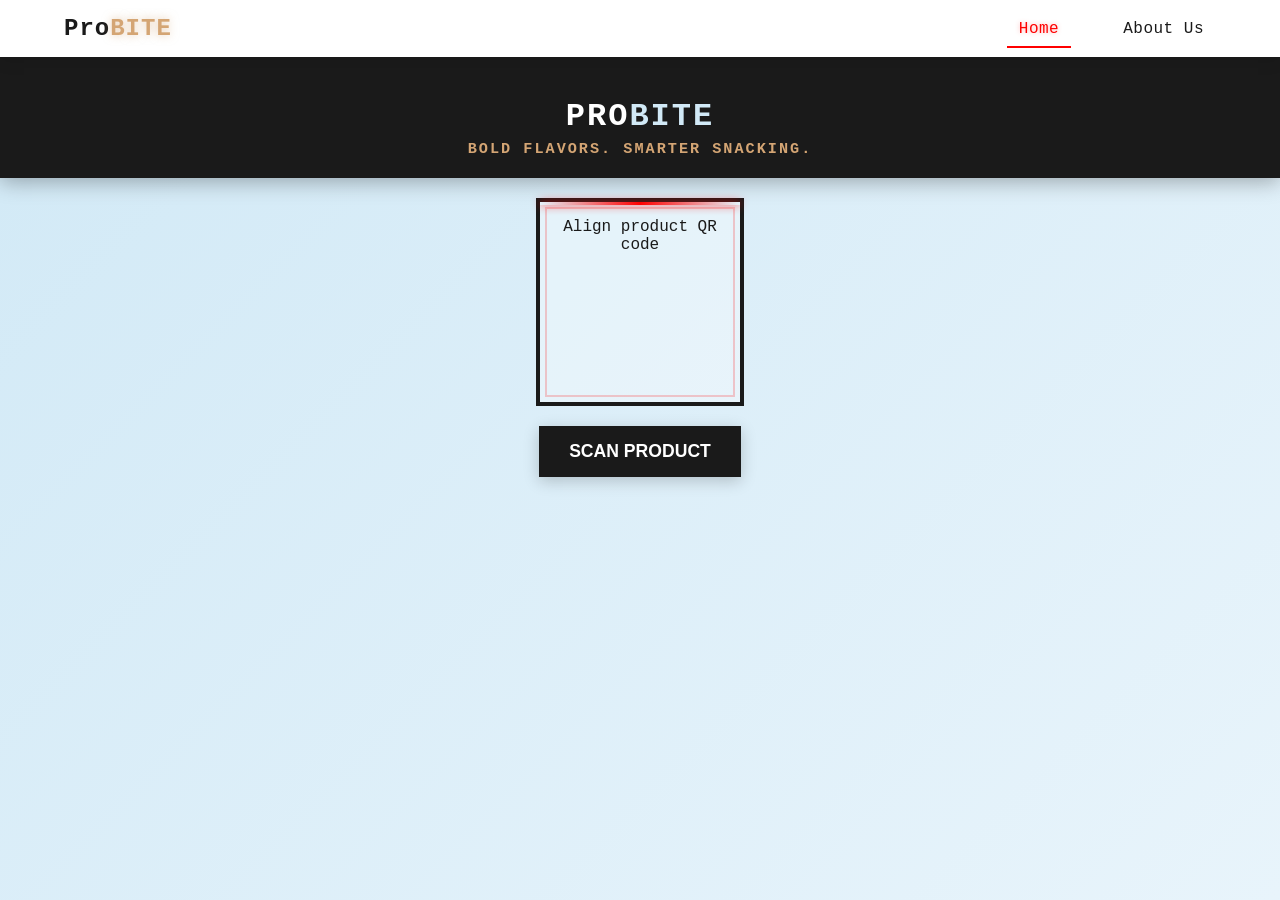
==== index.html @ f7b80ec8 "initial commit" ====
<!DOCTYPE html>
<html lang="en">
<head>
    <meta charset="UTF-8">
    <meta name="viewport" content="width=device-width, initial-scale=1.0">
    <title>Transparent Food Label | Scan Results</title>
    <link rel="stylesheet" href="index.css">
</head>
<body>

    <nav class="navbar">
        <div class="nav-container">
            <div class="nav-logo">Pro<span class="logo-bite">BITE</span></div>
            <ul class="nav-menu">
                <li class="nav-item"><a href="index.html" class="nav-link active">Home</a></li>
                <li class="nav-item"><a href="about.html" class="nav-link">About Us</a></li>
            </ul>
        </div>
    </nav>

    <header>
        <h1>PRO<span>BITE</span></h1>
        <p class="tagline">Bold Flavors. Smarter Snacking.</p>
    </header>

    <main>
        <!-- Scanner Simulation Section -->
        <section id="scanner-section">
            <div class="scanner-box">
                <div class="line"></div>
                <p>Align product QR code</p>
            </div>
            <button id="scan-btn">SCAN PRODUCT</button>
        </section>

        <!-- Product Details Section (Hidden by default) -->
        <section id="product-details" class="hidden">
            
            <div class="card highlight">
                <img src="1pro.jpeg" alt="ProBite Makhana Made Better" class="product-infographic">
            </div>

            <div class="card">
                <img src="2pro.jpeg" alt="What Makes ProBite Makhana So Good" class="product-infographic">
            </div>

            <div class="card">
                <img src="3pro.jpeg" alt="Made With Organic Ingredients" class="product-infographic">
            </div>

            <div class="card">
                <img src="4pro.jpeg" alt="Nutritional Table" class="product-infographic">
            </div>

        </section>
    </main>

    <script src="script.js"></script>
</body>
</html>
---- index.css ----
:root {
    --bg-blue: #D1E9F6;
    --accent-red: #FF0000;
    --black: #1A1A1A;
}

body {
    font-family: 'Courier New', Courier, monospace;
    background: linear-gradient(135deg, var(--bg-blue) 0%, #e8f4fb 100%);
    background-attachment: fixed;
    color: var(--black);
    margin: 0;
    display: flex;
    flex-direction: column;
    align-items: center;
    min-height: 100vh;
    overflow-x: hidden;
}

/* ===== NAVIGATION BAR ===== */
.navbar {
    width: 100%;
    background: white;
    padding: 0;
    box-shadow: 0 4px 15px rgba(0, 0, 0, 0.1);
    position: sticky;
    top: 0;
    z-index: 1000;
}

.nav-container {
    max-width: 1200px;
    width: 90%;
    margin: 0 auto;
    display: flex;
    justify-content: space-between;
    align-items: center;
    padding: 15px 0;
}

.nav-logo {
    color: var(--black);
    font-size: 1.5rem;
    font-weight: 900;
    letter-spacing: 1px;
    display: flex;
    align-items: center;
    gap: 0;
}

.logo-bite {
    color: #d4a574;
    text-shadow: 0 0 10px rgba(212, 165, 116, 0.6);
}

@keyframes navLogoPulse {
    0%, 100% { transform: translateY(0); }
    50% { transform: translateY(-2px); }
}

.nav-menu {
    display: flex;
    list-style: none;
    margin: 0;
    padding: 0;
    gap: 40px;
}

.nav-item {
    position: relative;
}

.nav-link {
    color: var(--black);
    text-decoration: none;
    font-weight: 500;
    font-size: 1rem;
    padding: 8px 12px;
    transition: all 0.3s ease;
    position: relative;
    letter-spacing: 0.5px;
}

.nav-link::before {
    content: '';
    position: absolute;
    bottom: 0;
    left: 0;
    width: 0;
    height: 2px;
    background: var(--accent-red);
    transition: width 0.3s ease;
}

.nav-link:hover {
    color: var(--accent-red);
    transform: translateY(-2px);
}

.nav-link:hover::before {
    width: 100%;
}

.nav-link.active {
    color: var(--accent-red);
    border-bottom: 2px solid var(--accent-red);
    text-shadow: 0 0 5px rgba(255, 0, 0, 0.3);
}

header {
    background: var(--black);
    color: white;
    width: 100%;
    text-align: center;
    padding: 20px 0;
    letter-spacing: 2px;
    box-shadow: 0 4px 20px rgba(0,0,0,0.3);
    position: relative;
    overflow: hidden;
}

header::before {
    content: '';
    position: absolute;
    top: 0;
    left: -100%;
    width: 100%;
    height: 100%;
    background: rgba(255,255,255,0.1);
    animation: headerShine 3s infinite;
}

header h1 {
    position: relative;
    z-index: 1;
    animation: headerPulse 2s ease-in-out infinite;
    margin-bottom: 5px;
}

header .tagline {
    position: relative;
    z-index: 1;
    font-size: 0.95rem;
    letter-spacing: 2px;
    font-weight: 600;
    color: #d4a574;
    margin: 0;
    text-transform: uppercase;
    animation: taglineGlow 2s ease-in-out infinite;
}

@keyframes taglineGlow {
    0%, 100% { text-shadow: 0 0 5px rgba(212, 165, 116, 0.5); }
    50% { text-shadow: 0 0 15px rgba(212, 165, 116, 0.9); }
}

header span { 
    color: var(--bg-blue);
    display: inline-block;
    animation: spanGlow 2s ease-in-out infinite;
}

@keyframes headerShine {
    0% { left: -100%; }
    50% { left: 100%; }
    100% { left: 100%; }
}

@keyframes headerPulse {
    0%, 100% { transform: translateY(0); }
    50% { transform: translateY(-2px); }
}

@keyframes spanGlow {
    0%, 100% { text-shadow: 0 0 5px rgba(209, 233, 246, 0.5); }
    50% { text-shadow: 0 0 15px rgba(209, 233, 246, 0.9); }
}

main {
    width: 90%;
    max-width: 500px;
    padding: 20px 0;
}

/* Scanner Styling */
#scanner-section {
    text-align: center;
    margin-bottom: 30px;
}

.scanner-box {
    width: 200px;
    height: 200px;
    border: 4px solid var(--black);
    margin: 0 auto 20px;
    position: relative;
    background: rgba(255,255,255,0.3);
    cursor: crosshair;
    transition: all 0.3s ease;
    box-shadow: 0 0 0 rgba(255, 0, 0, 0.3);
    animation: scannerPulse 1.5s ease-in-out infinite;
}

.scanner-box::before {
    content: '';
    position: absolute;
    top: 5px;
    left: 5px;
    right: 5px;
    bottom: 5px;
    border: 2px solid rgba(255, 0, 0, 0.2);
    animation: scannerZoom 2s ease-in-out infinite;
}

.scanner-box:hover {
    box-shadow: 0 0 20px rgba(255, 0, 0, 0.5), inset 0 0 20px rgba(255, 0, 0, 0.1);
    transform: scale(1.05);
}

.line {
    width: 100%;
    height: 3px;
    background: linear-gradient(90deg, transparent, var(--accent-red), transparent);
    position: absolute;
    animation: scan 2s infinite;
    box-shadow: 0 0 10px var(--accent-red);
}

@keyframes scan {
    0% { top: 0; }
    50% { top: 100%; }
    100% { top: 0; }
}

@keyframes scannerPulse {
    0%, 100% { box-shadow: 0 0 0 rgba(255, 0, 0, 0.3); }
    50% { box-shadow: 0 0 20px rgba(255, 0, 0, 0.5); }
}

@keyframes scannerZoom {
    0%, 100% { transform: scale(1); }
    50% { transform: scale(0.95); }
}

button {
    background: var(--black);
    color: white;
    border: none;
    padding: 15px 30px;
    font-weight: bold;
    cursor: pointer;
    font-size: 1.1rem;
    position: relative;
    overflow: hidden;
    transition: all 0.3s ease;
    box-shadow: 0 4px 15px rgba(0, 0, 0, 0.2);
}

button::before {
    content: '';
    position: absolute;
    top: 50%;
    left: 50%;
    width: 0;
    height: 0;
    border-radius: 50%;
    background: rgba(255, 255, 255, 0.5);
    transform: translate(-50%, -50%);
    transition: width 0.6s, height 0.6s;
}

button:hover {
    transform: translateY(-3px);
    box-shadow: 0 8px 25px rgba(0, 0, 0, 0.3);
}

button:active::before {
    width: 300px;
    height: 300px;
}

/* Product Cards */
.card {
    background: white;
    border: 2px solid var(--black);
    margin-bottom: 20px;
    padding: 10px;
    box-shadow: 5px 5px 0px var(--black);
    transition: all 0.3s cubic-bezier(0.34, 1.56, 0.64, 1);
    animation: slideInUp 0.6s ease-out forwards;
    opacity: 0;
}

.card:nth-child(1) { animation-delay: 0.1s; }
.card:nth-child(2) { animation-delay: 0.2s; }
.card:nth-child(3) { animation-delay: 0.3s; }
.card:nth-child(4) { animation-delay: 0.4s; }
.card:nth-child(5) { animation-delay: 0.5s; }

.card:hover {
    transform: translateY(-5px) scale(1.02);
    box-shadow: 8px 8px 20px rgba(0, 0, 0, 0.2);
}

.card h2 {
    font-size: 1.2rem;
    border-bottom: 2px solid var(--black);
    padding-bottom: 5px;
    margin-top: 0;
    position: relative;
    display: inline-block;
}

.card h2::after {
    content: '';
    position: absolute;
    bottom: -2px;
    left: 0;
    width: 0;
    height: 2px;
    background: var(--accent-red);
    transition: width 0.3s ease;
}

.card:hover h2::after {
    width: 100%;
}

.card img {
    width: 100%;
    height: auto;
    display: block;
    transition: transform 0.3s ease, filter 0.3s ease;
    border-radius: 4px;
}

.card:hover img {
    transform: scale(1.03);
    filter: brightness(1.1);
}

.hidden { display: none !important; opacity: 0; }

.red-alert { 
    border-color: var(--accent-red); 
    box-shadow: 5px 5px 0px var(--accent-red);
    background: rgba(255, 0, 0, 0.05);
}

.red-alert:hover {
    box-shadow: 8px 8px 20px rgba(255, 0, 0, 0.3);
    border-color: var(--accent-red);
}

.highlight {
    background: linear-gradient(135deg, rgba(255, 0, 0, 0.05), rgba(209, 233, 246, 0.3));
    border: 2px solid var(--accent-red);
    box-shadow: 5px 5px 0px var(--accent-red);
}

.product-infographic {
    width: 100%;
    height: auto;
    display: block;
    border-radius: 8px;
    transition: transform 0.3s ease, filter 0.3s ease;
}

.product-infographic:hover {
    transform: scale(1.02);
    filter: brightness(1.05);
}

@keyframes slideInUp {
    from {
        opacity: 0;
        transform: translateY(30px);
    }
    to {
        opacity: 1;
        transform: translateY(0);
    }
}

/* ===== ABOUT PAGE STYLES ===== */
.about-main {
    width: 90%;
    max-width: 700px;
    padding: 40px 0;
}

.product-showcase {
    margin-bottom: 50px;
    animation: slideInUp 0.8s ease-out;
}

.product-image-container {
    background: white;
    border: 3px solid var(--black);
    padding: 20px;
    box-shadow: 8px 8px 0px var(--black);
    transition: all 0.3s ease;
}

.product-image-container:hover {
    transform: translateY(-5px);
    box-shadow: 12px 12px 0px var(--black);
}

.product-image {
    width: 100%;
    height: auto;
    display: block;
    border-radius: 4px;
}

.features-section {
    animation-delay: 0.1s;
}

.features-grid {
    display: grid;
    grid-template-columns: 1fr 1fr;
    gap: 20px;
    margin-bottom: 20px;
}

.feature-card {
    animation: slideInUp 0.8s ease-out;
}

.feature-card:nth-child(1) { animation-delay: 0.2s; }
.feature-card:nth-child(2) { animation-delay: 0.3s; }
.feature-card:nth-child(3) { animation-delay: 0.4s; }
.feature-card:nth-child(4) { animation-delay: 0.5s; }

.feature-card h3 {
    font-size: 1rem;
    color: var(--accent-red);
    margin: 0 0 10px 0;
}

.feature-card p {
    font-size: 0.9rem;
    color: var(--black);
    margin: 0;
    line-height: 1.5;
}

.ingredients-section {
    animation-delay: 0.2s;
}

.ingredients-card {
    background: linear-gradient(135deg, rgba(212, 165, 116, 0.1), rgba(255, 255, 255, 0.9));
    border: 3px dashed var(--black);
    padding: 30px 20px;
}

.ingredients-list {
    display: grid;
    grid-template-columns: repeat(3, 1fr);
    gap: 15px;
    margin-bottom: 20px;
    text-align: center;
}

.ingredient-item {
    display: flex;
    flex-direction: column;
    align-items: center;
    gap: 10px;
}

.ingredient-icon {
    font-size: 2.5rem;
    line-height: 1;
}

.ingredient-item p {
    font-size: 0.85rem;
    font-weight: 600;
    color: var(--black);
    margin: 0;
    line-height: 1.3;
    text-transform: uppercase;
    letter-spacing: 0.5px;
}

.ingredients-tagline {
    text-align: center;
    font-size: 1rem;
    font-weight: bold;
    color: var(--black);
    background: #FFD700;
    padding: 12px;
    margin: 0;
    text-transform: uppercase;
    letter-spacing: 1px;
    border-radius: 4px;
}

.about-section {
    margin-bottom: 40px;
    animation: slideInUp 0.8s ease-out;
}

.section-title {
    font-size: 1.8rem;
    color: var(--black);
    border-bottom: 3px solid var(--accent-red);
    padding-bottom: 10px;
    margin-bottom: 20px;
    text-align: center;
    animation: slideInUp 0.8s ease-out;
}

.gmp-card {
    background: linear-gradient(135deg, rgba(46, 204, 113, 0.05), rgba(209, 233, 246, 0.3));
    border: 3px solid #2ecc71;
    position: relative;
}

.about-card-header {
    display: flex;
    justify-content: space-between;
    align-items: flex-start;
    gap: 20px;
    margin-bottom: 15px;
}

.about-card-header h2 {
    font-size: 1.4rem;
    color: var(--black);
    margin: 0;
    flex: 1;
}

.gmp-logo {
    width: 100px;
    height: 100px;
    flex-shrink: 0;
    animation: rotateLogo 4s linear infinite;
}

.gmp-logo svg {
    width: 100%;
    height: 100%;
}

@keyframes rotateLogo {
    0% { transform: rotate(0deg); }
    100% { transform: rotate(360deg); }
}

.about-card-content {
    font-size: 1rem;
    line-height: 1.6;
    color: var(--black);
}

.about-card-content p {
    margin: 0;
    padding: 10px 0;
}

.about-card {
    background: white;
    border: 2px solid var(--black);
    padding: 20px;
    margin-bottom: 20px;
    box-shadow: 5px 5px 0px var(--black);
    transition: all 0.3s cubic-bezier(0.34, 1.56, 0.64, 1);
}

.about-card:hover {
    transform: translateY(-5px) scale(1.02);
    box-shadow: 8px 8px 20px rgba(0, 0, 0, 0.2);
}

.about-card p {
    font-size: 1rem;
    line-height: 1.7;
    color: var(--black);
    margin: 0;
}

@media (max-width: 600px) {
    .nav-menu {
        gap: 20px;
    }
    
    .nav-logo {
        font-size: 1rem;
    }
    
    .about-card-header {
        flex-direction: column;
        align-items: center;
    }
    
    .features-grid {
        grid-template-columns: 1fr;
    }
    
    .ingredients-list {
        grid-template-columns: repeat(2, 1fr);
    }
}
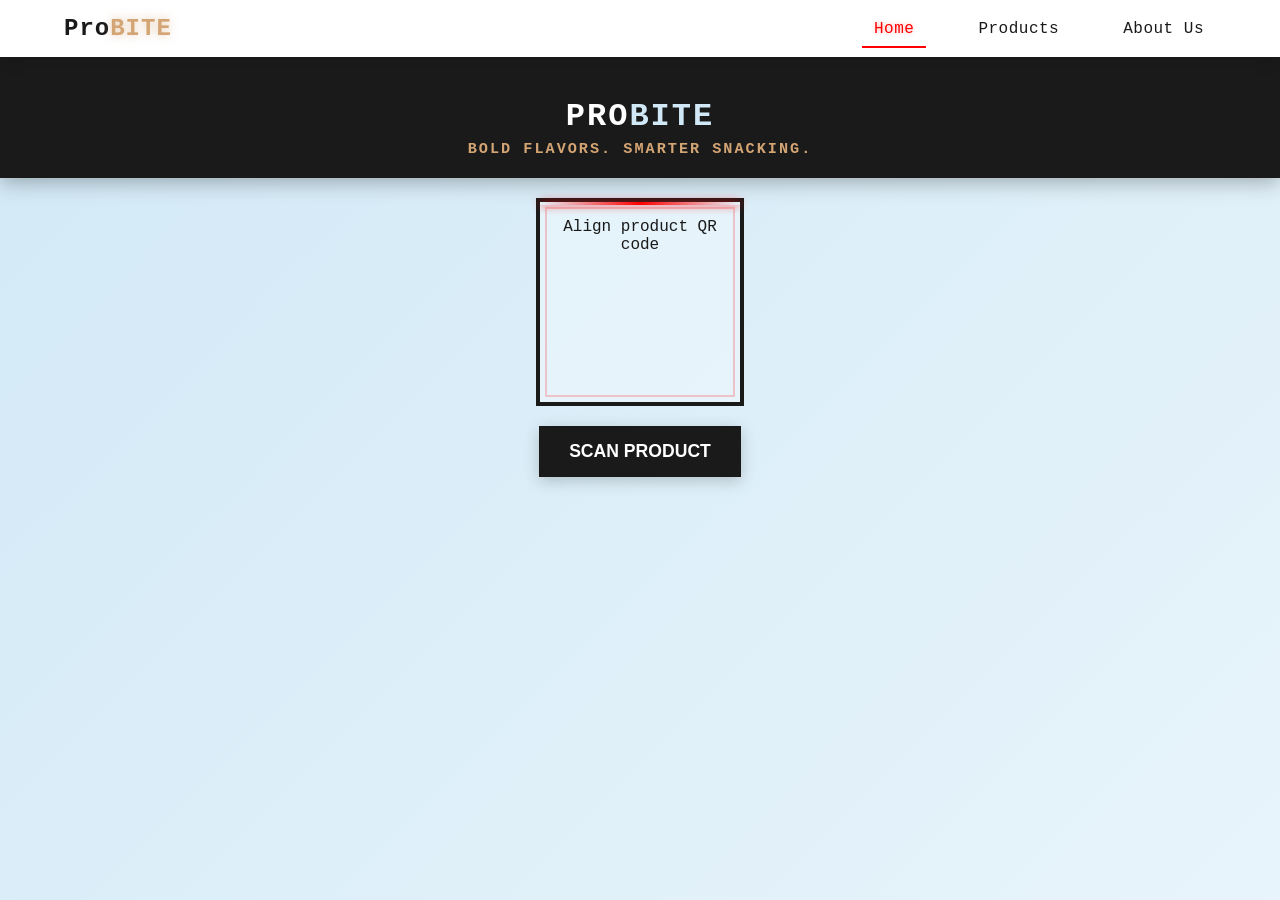
==== commit cc9b8cb7: "added product details" ====
--- a/index.html
+++ b/index.html
@@ -13,6 +13,7 @@
             <div class="nav-logo">Pro<span class="logo-bite">BITE</span></div>
             <ul class="nav-menu">
                 <li class="nav-item"><a href="index.html" class="nav-link active">Home</a></li>
+                <li class="nav-item"><a href="products.html" class="nav-link">Products</a></li>
                 <li class="nav-item"><a href="about.html" class="nav-link">About Us</a></li>
             </ul>
         </div>
--- a/index.css
+++ b/index.css
@@ -585,6 +585,144 @@
     margin: 0;
 }
 
+/* ===== PRODUCTS PAGE STYLES ===== */
+.products-main {
+    width: 90%;
+    max-width: 1200px;
+    padding: 40px 0;
+}
+
+.products-section {
+    animation: slideInUp 0.8s ease-out;
+}
+
+.section-title {
+    font-size: 1.8rem;
+    color: var(--black);
+    border-bottom: 3px solid var(--accent-red);
+    padding-bottom: 10px;
+    margin-bottom: 30px;
+    text-align: center;
+    animation: slideInUp 0.8s ease-out;
+}
+
+.products-grid {
+    display: grid;
+    grid-template-columns: repeat(auto-fit, minmax(280px, 1fr));
+    gap: 30px;
+    margin-top: 30px;
+}
+
+.product-card {
+    background: white;
+    border: 3px solid var(--black);
+    border-radius: 8px;
+    overflow: hidden;
+    box-shadow: 5px 5px 0px var(--black);
+    transition: all 0.3s cubic-bezier(0.34, 1.56, 0.64, 1);
+    animation: slideInUp 0.8s ease-out;
+    display: flex;
+    flex-direction: column;
+}
+
+.product-card:nth-child(1) { animation-delay: 0.1s; }
+.product-card:nth-child(2) { animation-delay: 0.2s; }
+.product-card:nth-child(3) { animation-delay: 0.3s; }
+.product-card:nth-child(4) { animation-delay: 0.4s; }
+.product-card:nth-child(5) { animation-delay: 0.5s; }
+
+.product-card:hover {
+    transform: translateY(-8px) scale(1.02);
+    box-shadow: 8px 8px 20px rgba(0, 0, 0, 0.2);
+}
+
+.product-image {
+    width: 100%;
+    height: 350px;
+    overflow: hidden;
+    background: linear-gradient(135deg, #f0f0f0, #e0e0e0);
+    display: flex;
+    align-items: center;
+    justify-content: center;
+}
+
+.product-image img {
+    width: 100%;
+    height: 100%;
+    object-fit: contain;
+    padding: 10px;
+    transition: transform 0.3s ease;
+}
+
+.product-card:hover .product-image img {
+    transform: scale(1.05);
+}
+
+.product-info {
+    padding: 20px;
+    display: flex;
+    flex-direction: column;
+    flex-grow: 1;
+}
+
+.product-info h3 {
+    font-size: 1.4rem;
+    color: var(--black);
+    margin: 0 0 5px 0;
+    font-weight: 900;
+    letter-spacing: 0.5px;
+}
+
+.product-info .flavor {
+    font-size: 0.9rem;
+    color: #666;
+    margin: 0 0 15px 0;
+    font-style: italic;
+}
+
+.product-highlights {
+    display: flex;
+    flex-wrap: wrap;
+    gap: 10px;
+    margin-bottom: 15px;
+    flex-grow: 1;
+}
+
+.product-highlights span {
+    background: #FFF9E6;
+    border: 1px solid var(--accent-red);
+    color: var(--accent-red);
+    padding: 6px 12px;
+    border-radius: 20px;
+    font-size: 0.75rem;
+    font-weight: 600;
+    text-transform: uppercase;
+    letter-spacing: 0.5px;
+}
+
+.product-btn {
+    background: var(--accent-red);
+    color: white;
+    border: none;
+    padding: 12px 20px;
+    border-radius: 4px;
+    font-weight: bold;
+    cursor: pointer;
+    font-size: 0.95rem;
+    transition: all 0.3s ease;
+    margin-top: auto;
+}
+
+.product-btn:hover {
+    background: #cc0000;
+    transform: scale(1.05);
+    box-shadow: 0 4px 12px rgba(255, 0, 0, 0.3);
+}
+
+.product-btn:active {
+    transform: scale(0.98);
+}
+
 @media (max-width: 600px) {
     .nav-menu {
         gap: 20px;
@@ -606,4 +744,12 @@
     .ingredients-list {
         grid-template-columns: repeat(2, 1fr);
     }
+    
+    .products-grid {
+        grid-template-columns: 1fr;
+    }
+    
+    .product-image {
+        height: 250px;
+    }
 }
